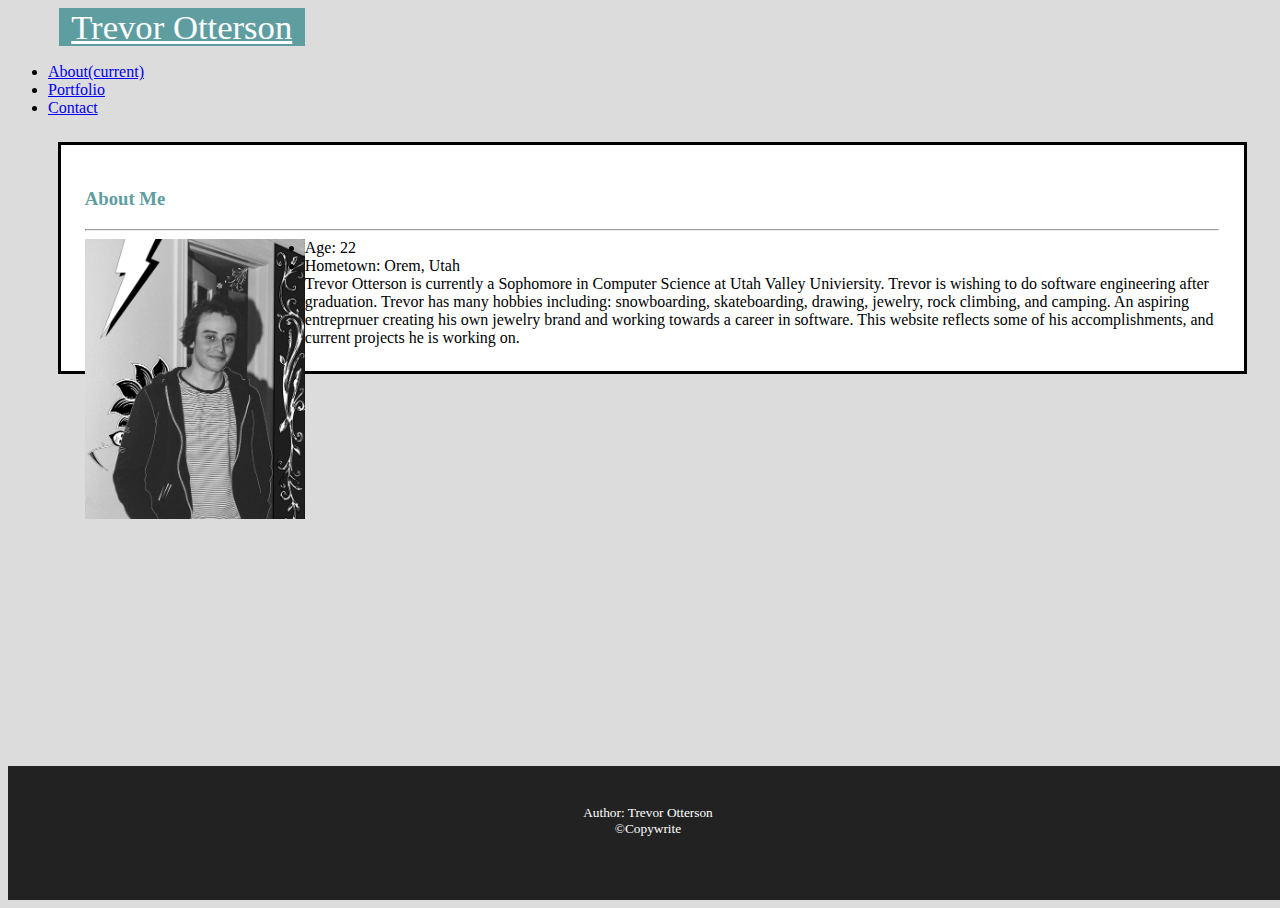
==== index.html @ 8b4ab67f "added 3 pages, and href links to take back to each page" ====
<!DOCTYPE html>
<html lang="en">

<head>
  <meta charset="UTF-8">
  <meta name="viewport" content="width=device-width, initial-scale=1.0">
  <title>About</title>
  <link rel="stylesheet" href="https://stackpath.bootstrapcdn.com/bootstrap/4.5.0/css/bootstrap.min.css"
    integrity="sha384-9aIt2nRpC12Uk9gS9baDl411NQApFmC26EwAOH8WgZl5MYYxFfc+NcPb1dKGj7Sk" crossorigin="anonymous">
  <link rel="stylesheet" href="assets/css/style.css">

  <!-- Navigation links and fixed position Header 
    Row 1 -->
  <nav class="navbar navbar-expand-lg navbar-light bg-light">
    <a class="navbar-brand" href="index.html">Trevor Otterson</a>
    <ul class="navbar-nav ml-auto">
      <li class="nav-item active">
        <a class="nav-link" href="index.html">About<span class="sr-only">(current)</span></a>
      </li>
      <li class="nav-item">
        <a class="nav-link" href="portfolio.html">Portfolio</a>
      </li>
      <li class="nav-item">
        <a class="nav-link" href="contact.html">Contact</a>
      </li>
    </ul>
  </nav>
</head>

<body>
  <div class="container mt-4">
    <!-- Row 2 -->
    <div class="row">
      <div class="col-md-9 img-thumbnail cont_1" style="background-color: white;">
        <h3>About Me</h3>
        <hr>
        <div class="row">
          <div class="col-md-12">
            <img src="./assets/images/self_image.jpg" alt="Picture of Trevor" class="float-left m-4" height="280"
              width="220"/>
            <li>
              Age: 22
            </li>
            <li>
              Hometown: Orem, Utah
            </li>
            Trevor Otterson is currently a Sophomore in Computer Science at Utah Valley Univiersity. Trevor is wishing
            to do software engineering
            after graduation. Trevor has many hobbies including: snowboarding, skateboarding, drawing, jewelry, rock
            climbing, and camping. An aspiring entreprnuer
            creating his own jewelry brand and working towards a career in software. This website reflects some of his
            accomplishments, and current projects he is working on.
          </div>
        </div>
      </div>
    </div>

  </div>

</body>

<footer>
  <p>Author: Trevor Otterson<br>
    <a>©Copywrite</a></p>
</footer>

</html>
---- assets/css/style.css ----
body {
    background: rgb(221, 220, 220);
    color: black;
}

.navbar {
    padding: 0px !important;
}

.navbar-light .navbar-brand {
    color: white;
    margin-left: 4%;
    background-color: cadetblue;
    padding-right: 1%;
    padding-left: 1%;
    height: 2%;
    font-size: 26pt;
}

.contact {
    color: black;
    margin-top: 1%;

}

.cont_1 {
    border: 3px solid black;
    padding: 2%;
    margin-left: 2%;
    margin-top: 1%;
}

.container {
    margin-left: 2%;
    margin-top: 2%;
    margin-bottom: 2%;
    margin-right: 2%;
}

h3 {
    color: cadetblue;
}

.float-left {
    float: left;
}

html, body {
    position: relative;
    height: 100%;
}
  
.full-height {
    height: 60%;
}

@media screen and (max-width: 768px){
    .col-md-9 {
        flex: 0 0 97%;
        max-width: 97%;
    }
}

@media screen and (max-width: 640px){
    .col-md-9 {
        flex: 0 0 108%;
        max-width: 108%;
        }
}

footer {
    color: white;
    background-color: rgb(34, 34, 34);
    display: block;
    font-size: 10pt;
    position: fixed;
    bottom: 0;
    width: 100%;
    height: 12%;
    padding-top: 2%;
    text-align: center;
}
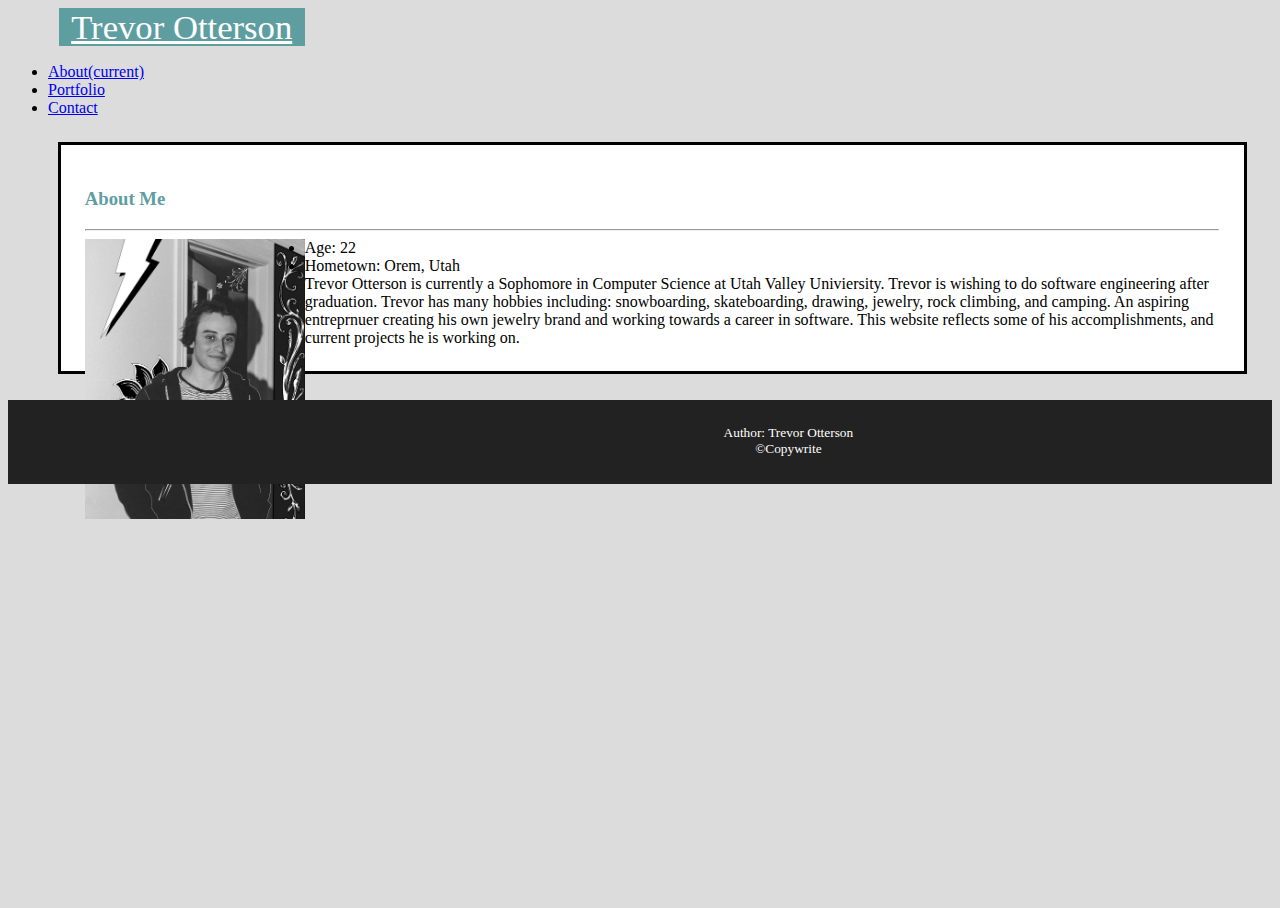
==== commit 5123c888: "linked image containers to project websites" ====
--- a/index.html
+++ b/index.html
@@ -3,7 +3,7 @@
 
 <head>
   <meta charset="UTF-8">
-  <meta name="viewport" content="width=device-width, initial-scale=1.0">
+  <meta name="viewport" content="width=device-width, initial-scale=1, shrink-to-fit=no">
   <title>About</title>
   <link rel="stylesheet" href="https://stackpath.bootstrapcdn.com/bootstrap/4.5.0/css/bootstrap.min.css"
     integrity="sha384-9aIt2nRpC12Uk9gS9baDl411NQApFmC26EwAOH8WgZl5MYYxFfc+NcPb1dKGj7Sk" crossorigin="anonymous">
@@ -57,6 +57,7 @@
 
   </div>
 
+  <script src="assets/script/script.js"></script>
 </body>
 
 <footer>
--- a/assets/css/style.css
+++ b/assets/css/style.css
@@ -73,10 +73,28 @@
     background-color: rgb(34, 34, 34);
     display: block;
     font-size: 10pt;
-    position: fixed;
+    position: relative;
+    margin: 0;
     bottom: 0;
     width: 100%;
-    height: 12%;
-    padding-top: 2%;
+    height: 8%;
+    padding-top: 1%;
     text-align: center;
+}
+
+.image_container {
+    width: 100%;
+    height: 350px;
+    border: 2px solid black;
+}
+.image_container:hover {
+    width: 101%;
+    height: 360px;
+    border: 3px solid black;
+}
+
+.project_title {
+    text-align: center;
+    margin-top: 5px;
+    color: cadetblue
 }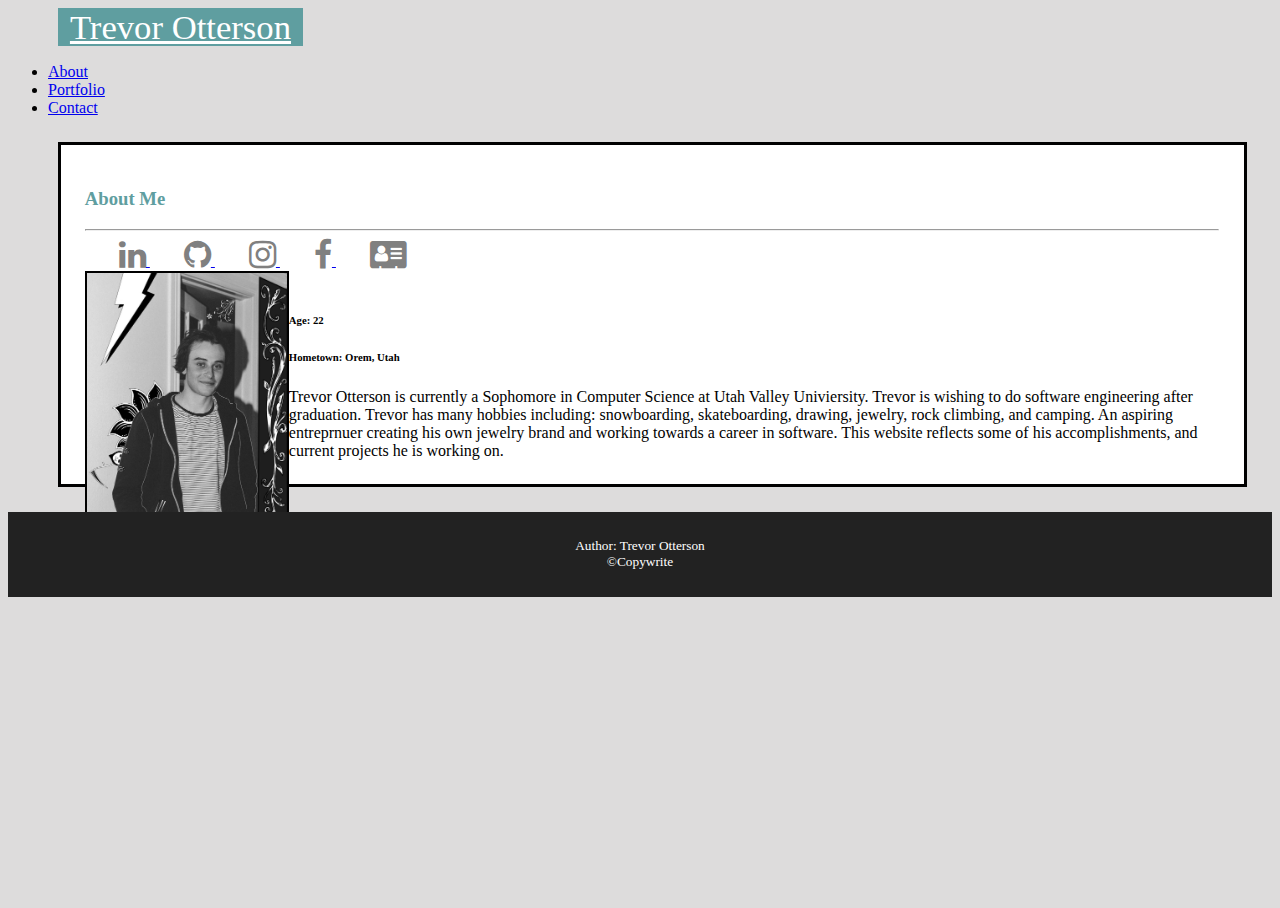
==== commit a26894a2: "added links to all socials and upadated styling" ====
--- a/index.html
+++ b/index.html
@@ -8,6 +8,7 @@
   <link rel="stylesheet" href="https://stackpath.bootstrapcdn.com/bootstrap/4.5.0/css/bootstrap.min.css"
     integrity="sha384-9aIt2nRpC12Uk9gS9baDl411NQApFmC26EwAOH8WgZl5MYYxFfc+NcPb1dKGj7Sk" crossorigin="anonymous">
   <link rel="stylesheet" href="assets/css/style.css">
+  <link rel="stylesheet" href="https://cdnjs.cloudflare.com/ajax/libs/font-awesome/4.7.0/css/font-awesome.min.css">
 
   <!-- Navigation links and fixed position Header 
     Row 1 -->
@@ -35,15 +36,31 @@
         <h3>About Me</h3>
         <hr>
         <div class="row">
+            <div class="col-sm-12">
+            <a href="https://www.linkedin.com/in/trevor-otterson-667a34149/" title="Linkedin">
+                <i class="fa fa-linkedin fa-2x" aria-hidden="true"></i>
+            </a>
+            <a href="https://github.com/TrevorOtterson" title="Github">
+                <i class="fa fa-github fa-2x" aria-hidden="true"></i>
+            </a>
+            <a href="https://www.instagram.com/trevorotterson/?hl=en" title="Instagram">
+                <i class="fa fa-instagram fa-2x" aria-hidden="true"></i>
+            </a>
+            <a href="https://www.facebook.com/trevor.otterson.9" title="Facebook">
+                <i class="fa fa-facebook fa-2x" aria-hidden="true"></i>
+            </a>
+            <a href="assets/images/resume.pdf" title="Resume">
+                <i class="fa fa-address-card fa-2x" aria-hidden="true"></i>
+            </a>
+            </div>
+        </div>
+        <div class="row">
           <div class="col-md-12">
-            <img src="./assets/images/self_image.jpg" alt="Picture of Trevor" class="float-left m-4" height="280"
-              width="220"/>
-            <li>
-              Age: 22
-            </li>
-            <li>
-              Hometown: Orem, Utah
-            </li>
+            <img src="./assets/images/self_image.jpg" alt="Picture of Trevor" style="border: 2px solid black;" class="float-left m-3" height="260"
+              width="200"/>
+            <br>
+            <h6>Age: 22</h6>
+            <h6>Hometown: Orem, Utah</h6>
             Trevor Otterson is currently a Sophomore in Computer Science at Utah Valley Univiersity. Trevor is wishing
             to do software engineering
             after graduation. Trevor has many hobbies including: snowboarding, skateboarding, drawing, jewelry, rock
--- a/assets/css/style.css
+++ b/assets/css/style.css
@@ -4,7 +4,10 @@
 }
 
 .navbar {
-    padding: 0px !important;
+    padding-right: 2%;
+    padding-top: 0;
+    padding-bottom: 0;
+    padding-left: 0;
 }
 
 .navbar-light .navbar-brand {
@@ -55,16 +58,30 @@
 }
 
 @media screen and (max-width: 768px){
-    .col-md-9 {
-        flex: 0 0 97%;
-        max-width: 97%;
+    .navbar{
+        flex: 0 0 100%;
+        max-width: 100%;
     }
 }
 
 @media screen and (max-width: 640px){
-    .col-md-9 {
-        flex: 0 0 108%;
-        max-width: 108%;
+    .navbar{
+        flex: 0 0 100%;
+        max-width: 100%;
+        }
+}
+
+@media screen and (max-width: 768px){
+    .col-md-9{
+        flex: 0 0 93%;
+        max-width: 93%;
+    }
+}
+
+@media screen and (max-width: 640px){
+    .col-md-9{
+        flex: 0 0 93%;
+        max-width: 93%;
         }
 }
 
@@ -91,10 +108,29 @@
     width: 101%;
     height: 360px;
     border: 3px solid black;
+    cursor: pointer;
 }
 
 .project_title {
     text-align: center;
     margin-top: 5px;
     color: cadetblue
+}
+
+.fa-2x {
+    margin-left: 3%;
+    color: gray;
+}
+.fa-2x:hover {
+    color: black;
+}
+.resume {
+    margin-left: 2%;
+    padding-left: 1%;
+    padding-right: 1%;
+    color: gray;
+    
+}
+.resume:hover {
+    color: black;
 }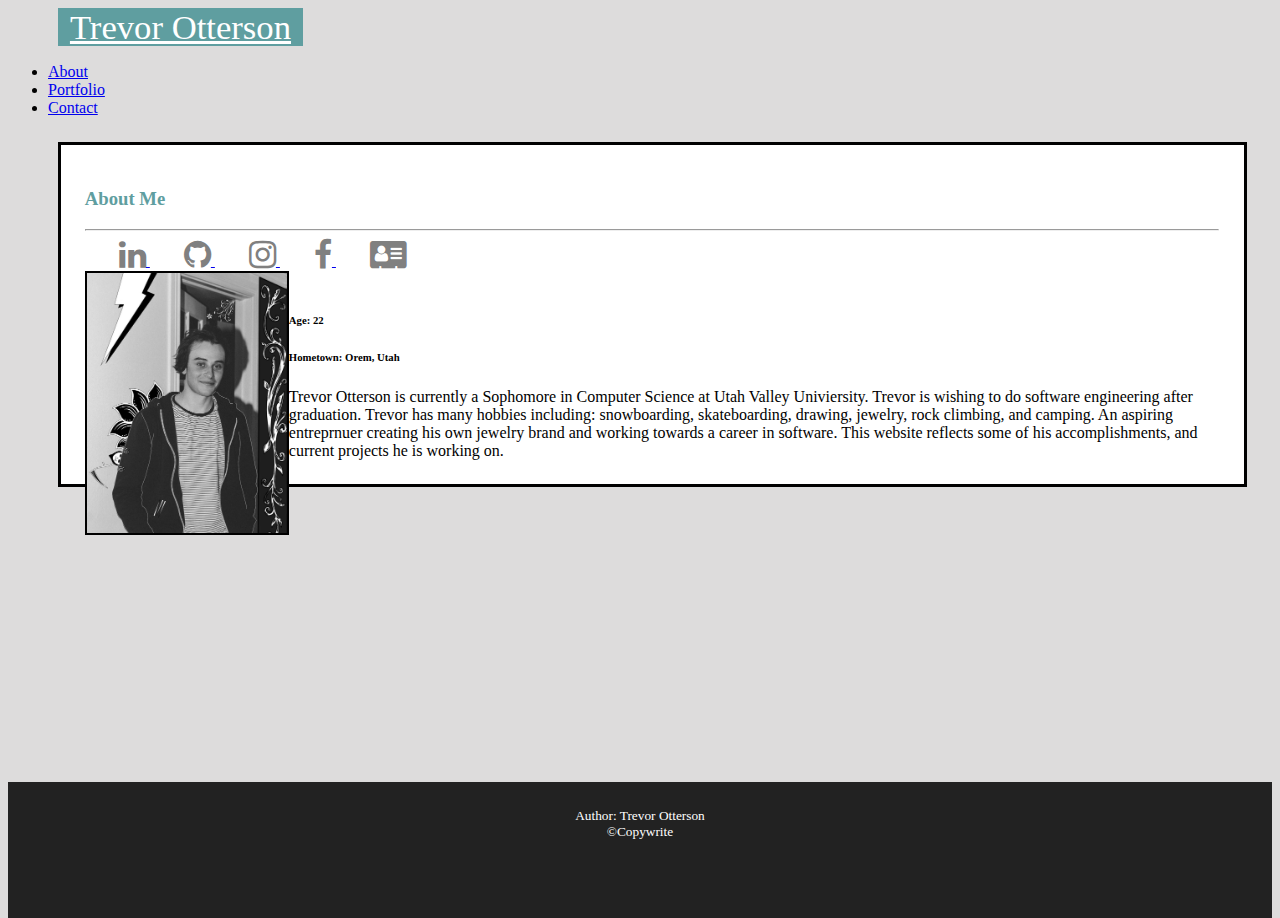
==== commit 7357839c: "fixed footer and media querys" ====
--- a/index.html
+++ b/index.html
@@ -2,84 +2,88 @@
 <html lang="en">
 
 <head>
-  <meta charset="UTF-8">
-  <meta name="viewport" content="width=device-width, initial-scale=1, shrink-to-fit=no">
-  <title>About</title>
-  <link rel="stylesheet" href="https://stackpath.bootstrapcdn.com/bootstrap/4.5.0/css/bootstrap.min.css"
-    integrity="sha384-9aIt2nRpC12Uk9gS9baDl411NQApFmC26EwAOH8WgZl5MYYxFfc+NcPb1dKGj7Sk" crossorigin="anonymous">
-  <link rel="stylesheet" href="assets/css/style.css">
-  <link rel="stylesheet" href="https://cdnjs.cloudflare.com/ajax/libs/font-awesome/4.7.0/css/font-awesome.min.css">
+    <meta charset="UTF-8">
+    <meta name="viewport" content="width=device-width, initial-scale=1, shrink-to-fit=no">
+    <title>About</title>
+    <link rel="stylesheet" href="https://stackpath.bootstrapcdn.com/bootstrap/4.5.0/css/bootstrap.min.css"
+        integrity="sha384-9aIt2nRpC12Uk9gS9baDl411NQApFmC26EwAOH8WgZl5MYYxFfc+NcPb1dKGj7Sk" crossorigin="anonymous">
+    <link rel="stylesheet" href="assets/css/style.css">
+    <link rel="stylesheet" href="https://cdnjs.cloudflare.com/ajax/libs/font-awesome/4.7.0/css/font-awesome.min.css">
 
-  <!-- Navigation links and fixed position Header 
-    Row 1 -->
-  <nav class="navbar navbar-expand-lg navbar-light bg-light">
-    <a class="navbar-brand" href="index.html">Trevor Otterson</a>
-    <ul class="navbar-nav ml-auto">
-      <li class="nav-item active">
-        <a class="nav-link" href="index.html">About<span class="sr-only">(current)</span></a>
-      </li>
-      <li class="nav-item">
-        <a class="nav-link" href="portfolio.html">Portfolio</a>
-      </li>
-      <li class="nav-item">
-        <a class="nav-link" href="contact.html">Contact</a>
-      </li>
-    </ul>
-  </nav>
 </head>
 
 <body>
-  <div class="container mt-4">
-    <!-- Row 2 -->
-    <div class="row">
-      <div class="col-md-9 img-thumbnail cont_1" style="background-color: white;">
-        <h3>About Me</h3>
-        <hr>
+    <!-- Navigation links and fixed position Header, Row 1 -->
+    <nav class="navbar navbar-expand-lg navbar-light bg-light">
+        <a class="navbar-brand" href="index.html">Trevor Otterson</a>
+        <ul class="navbar-nav ml-auto">
+            <li class="nav-item active">
+                <a class="nav-link" href="index.html">About<span class="sr-only">(current)</span></a>
+            </li>
+            <li class="nav-item">
+                <a class="nav-link" href="portfolio.html">Portfolio</a>
+            </li>
+            <li class="nav-item">
+                <a class="nav-link" href="contact.html">Contact</a>
+            </li>
+        </ul>
+    </nav>
+
+    <div class="container mt-4">
+        <!-- Row 2 -->
         <div class="row">
-            <div class="col-sm-12">
-            <a href="https://www.linkedin.com/in/trevor-otterson-667a34149/" title="Linkedin">
-                <i class="fa fa-linkedin fa-2x" aria-hidden="true"></i>
-            </a>
-            <a href="https://github.com/TrevorOtterson" title="Github">
-                <i class="fa fa-github fa-2x" aria-hidden="true"></i>
-            </a>
-            <a href="https://www.instagram.com/trevorotterson/?hl=en" title="Instagram">
-                <i class="fa fa-instagram fa-2x" aria-hidden="true"></i>
-            </a>
-            <a href="https://www.facebook.com/trevor.otterson.9" title="Facebook">
-                <i class="fa fa-facebook fa-2x" aria-hidden="true"></i>
-            </a>
-            <a href="assets/images/resume.pdf" title="Resume">
-                <i class="fa fa-address-card fa-2x" aria-hidden="true"></i>
-            </a>
+            <div class="col-md-12 img-thumbnail cont_1" style="background-color: white;">
+                <h3>About Me</h3>
+                <hr>
+                <div class="row">
+                    <div class="col-sm-12">
+                        <a href="https://www.linkedin.com/in/trevor-otterson-667a34149/" title="Linkedin">
+                            <i class="fa fa-linkedin fa-2x" aria-hidden="true"></i>
+                        </a>
+                        <a href="https://github.com/TrevorOtterson" title="Github">
+                            <i class="fa fa-github fa-2x" aria-hidden="true"></i>
+                        </a>
+                        <a href="https://www.instagram.com/trevorotterson/?hl=en" title="Instagram">
+                            <i class="fa fa-instagram fa-2x" aria-hidden="true"></i>
+                        </a>
+                        <a href="https://www.facebook.com/trevor.otterson.9" title="Facebook">
+                            <i class="fa fa-facebook fa-2x" aria-hidden="true"></i>
+                        </a>
+                        <a href="assets/images/resume.pdf" title="Resume">
+                            <i class="fa fa-address-card fa-2x" aria-hidden="true"></i>
+                        </a>
+                    </div>
+                </div>
+                <div class="row">
+                    <div class="col-md-12">
+                        <img src="./assets/images/self_image.jpg" alt="Picture of Trevor"
+                            style="border: 2px solid black;" class="float-left m-3" height="260" width="200" />
+                        <br>
+                        <h6>Age: 22</h6>
+                        <h6>Hometown: Orem, Utah</h6>
+                        Trevor Otterson is currently a Sophomore in Computer Science at Utah Valley Univiersity. Trevor
+                        is wishing
+                        to do software engineering
+                        after graduation. Trevor has many hobbies including: snowboarding, skateboarding, drawing,
+                        jewelry, rock
+                        climbing, and camping. An aspiring entreprnuer
+                        creating his own jewelry brand and working towards a career in software. This website reflects
+                        some of his
+                        accomplishments, and current projects he is working on.
+                    </div>
+                </div>
             </div>
         </div>
-        <div class="row">
-          <div class="col-md-12">
-            <img src="./assets/images/self_image.jpg" alt="Picture of Trevor" style="border: 2px solid black;" class="float-left m-3" height="260"
-              width="200"/>
-            <br>
-            <h6>Age: 22</h6>
-            <h6>Hometown: Orem, Utah</h6>
-            Trevor Otterson is currently a Sophomore in Computer Science at Utah Valley Univiersity. Trevor is wishing
-            to do software engineering
-            after graduation. Trevor has many hobbies including: snowboarding, skateboarding, drawing, jewelry, rock
-            climbing, and camping. An aspiring entreprnuer
-            creating his own jewelry brand and working towards a career in software. This website reflects some of his
-            accomplishments, and current projects he is working on.
-          </div>
-        </div>
-      </div>
     </div>
 
-  </div>
+    <div class="full-height"></div>
 
-  <script src="assets/script/script.js"></script>
+    <script src="assets/script/script.js"></script>
 </body>
 
 <footer>
-  <p>Author: Trevor Otterson<br>
-    <a>©Copywrite</a></p>
+    <p>Author: Trevor Otterson<br>
+        <a>©Copywrite</a></p>
 </footer>
 
 </html>--- a/assets/css/style.css
+++ b/assets/css/style.css
@@ -30,7 +30,7 @@
     border: 3px solid black;
     padding: 2%;
     margin-left: 2%;
-    margin-top: 1%;
+    margin-top: 2%;
 }
 
 .container {
@@ -54,7 +54,7 @@
 }
   
 .full-height {
-    height: 60%;
+    height: 30%;
 }
 
 @media screen and (max-width: 768px){
@@ -72,14 +72,14 @@
 }
 
 @media screen and (max-width: 768px){
-    .col-md-9{
+    .col-md-12{
         flex: 0 0 93%;
         max-width: 93%;
     }
 }
 
 @media screen and (max-width: 640px){
-    .col-md-9{
+    .col-md-12{
         flex: 0 0 93%;
         max-width: 93%;
         }
@@ -96,6 +96,7 @@
     width: 100%;
     height: 8%;
     padding-top: 1%;
+    padding-bottom: 4%;
     text-align: center;
 }
 
@@ -113,7 +114,7 @@
 
 .project_title {
     text-align: center;
-    margin-top: 5px;
+    margin-top: 10px;
     color: cadetblue
 }
 
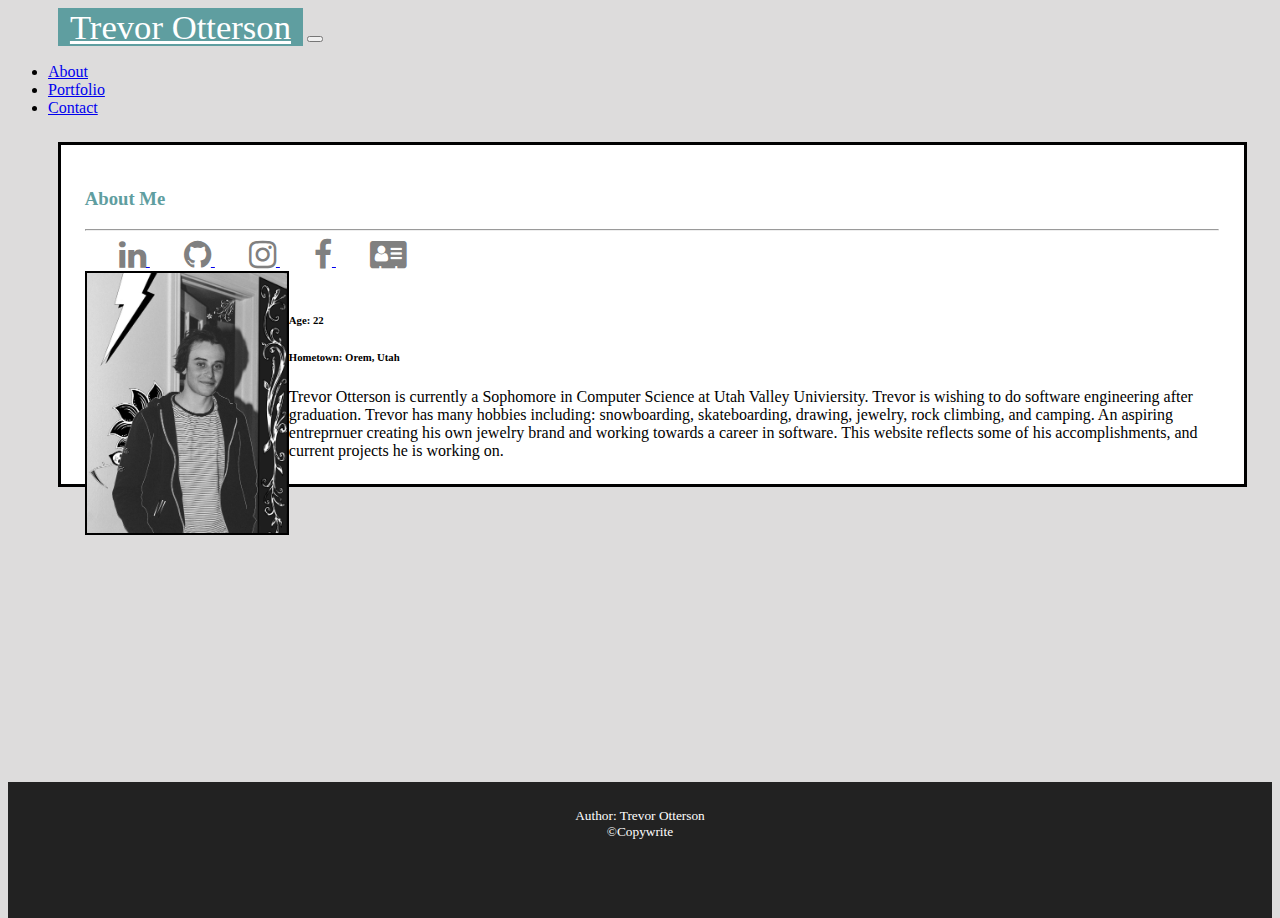
==== commit 1557c4b5: "added notes and collapsable nav bar list for mobile first design" ====
--- a/index.html
+++ b/index.html
@@ -16,17 +16,23 @@
     <!-- Navigation links and fixed position Header, Row 1 -->
     <nav class="navbar navbar-expand-lg navbar-light bg-light">
         <a class="navbar-brand" href="index.html">Trevor Otterson</a>
-        <ul class="navbar-nav ml-auto">
-            <li class="nav-item active">
-                <a class="nav-link" href="index.html">About<span class="sr-only">(current)</span></a>
-            </li>
-            <li class="nav-item">
-                <a class="nav-link" href="portfolio.html">Portfolio</a>
-            </li>
-            <li class="nav-item">
-                <a class="nav-link" href="contact.html">Contact</a>
-            </li>
-        </ul>
+        <button class="navbar-toggler" type="button" data-toggle="collapse" data-target="#navbarText"
+            aria-controls="navbarText" aria-expanded="false" aria-label="Toggle navigation">
+            <span class="navbar-toggler-icon"></span>
+        </button>
+        <div class="collapse navbar-collapse" id="navbarText">
+            <ul class="navbar-nav ml-auto">
+                <li class="nav-item active">
+                    <a class="nav-link" href="index.html">About<span class="sr-only">(current)</span></a>
+                </li>
+                <li class="nav-item">
+                    <a class="nav-link" href="portfolio.html">Portfolio</a>
+                </li>
+                <li class="nav-item">
+                    <a class="nav-link" href="contact.html">Contact</a>
+                </li>
+            </ul>
+        </div>
     </nav>
 
     <div class="container mt-4">
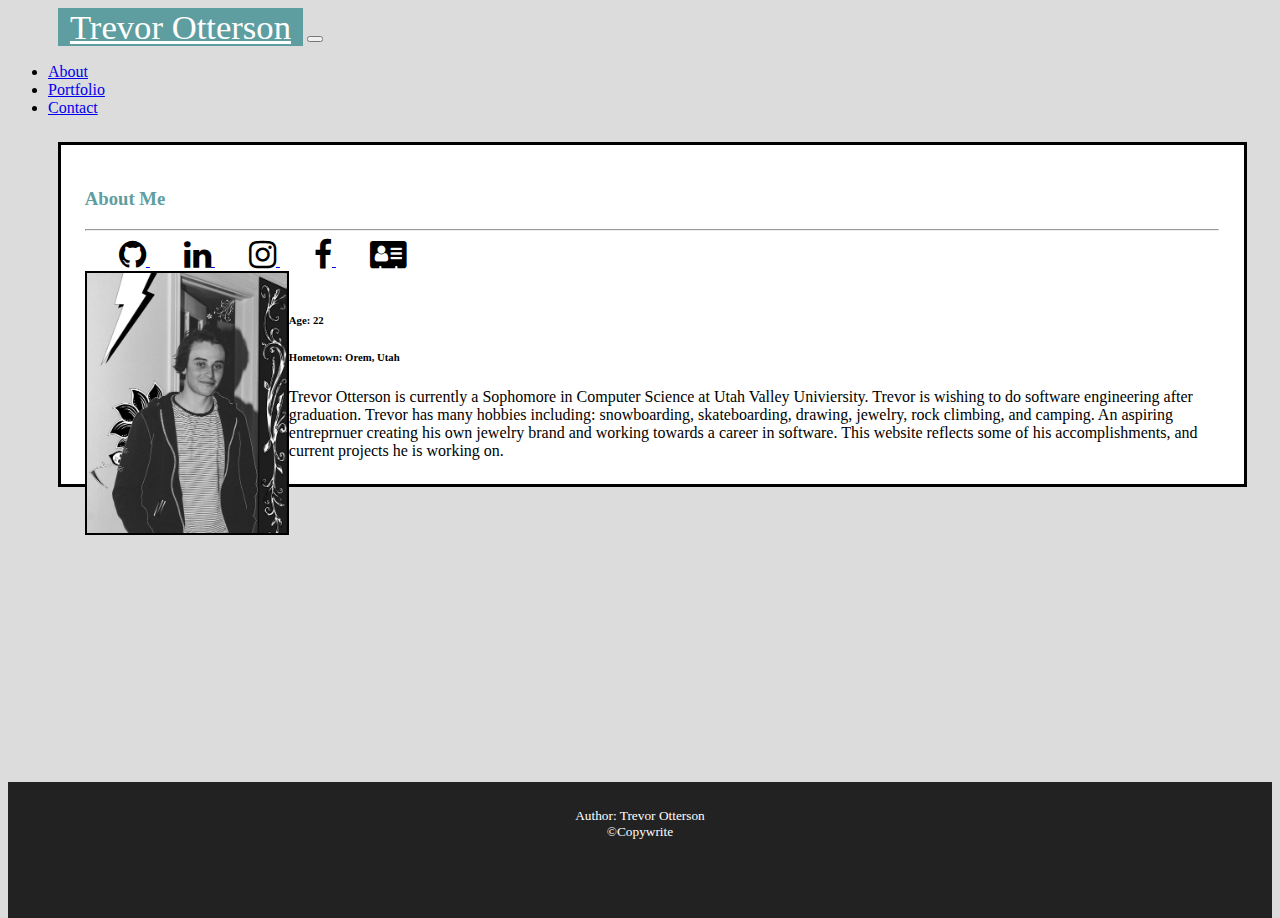
==== commit ece37c70: "added new updated portfolio and social links" ====
--- a/index.html
+++ b/index.html
@@ -2,9 +2,11 @@
 <html lang="en">
 
 <head>
+    <title>About</title>
+    <!-- Required meta tags -->
     <meta charset="UTF-8">
     <meta name="viewport" content="width=device-width, initial-scale=1, shrink-to-fit=no">
-    <title>About</title>
+    <!-- Bootstrap CSS -->
     <link rel="stylesheet" href="https://stackpath.bootstrapcdn.com/bootstrap/4.5.0/css/bootstrap.min.css"
         integrity="sha384-9aIt2nRpC12Uk9gS9baDl411NQApFmC26EwAOH8WgZl5MYYxFfc+NcPb1dKGj7Sk" crossorigin="anonymous">
     <link rel="stylesheet" href="assets/css/style.css">
@@ -22,18 +24,19 @@
         </button>
         <div class="collapse navbar-collapse" id="navbarText">
             <ul class="navbar-nav ml-auto">
-                <li class="nav-item active">
+                <li class="nav-item">
                     <a class="nav-link" href="index.html">About<span class="sr-only">(current)</span></a>
                 </li>
                 <li class="nav-item">
                     <a class="nav-link" href="portfolio.html">Portfolio</a>
                 </li>
-                <li class="nav-item">
+                <li class="nav-item active">
                     <a class="nav-link" href="contact.html">Contact</a>
                 </li>
             </ul>
         </div>
     </nav>
+
 
     <div class="container mt-4">
         <!-- Row 2 -->
@@ -43,20 +46,20 @@
                 <hr>
                 <div class="row">
                     <div class="col-sm-12">
-                        <a href="https://www.linkedin.com/in/trevor-otterson-667a34149/" title="Linkedin">
-                            <i class="fa fa-linkedin fa-2x" aria-hidden="true"></i>
+                        <a href="https://github.com/TrevorOtterson" title="Github" target="_blank">
+                            <i class="fa fa-github fa-2x" aria-hidden="true" style="color: black;"></i>
                         </a>
-                        <a href="https://github.com/TrevorOtterson" title="Github">
-                            <i class="fa fa-github fa-2x" aria-hidden="true"></i>
+                        <a href="https://www.linkedin.com/in/trevor-otterson-667a34149/" title="Linkedin" target="_blank">
+                            <i class="fa fa-linkedin fa-2x" aria-hidden="true" style="color: black;"></i>
                         </a>
-                        <a href="https://www.instagram.com/trevorotterson/?hl=en" title="Instagram">
-                            <i class="fa fa-instagram fa-2x" aria-hidden="true"></i>
+                        <a href="https://www.instagram.com/trevorotterson/?hl=en" title="Instagram" target="_blank">
+                            <i class="fa fa-instagram fa-2x" aria-hidden="true" style="color: black;"></i>
                         </a>
-                        <a href="https://www.facebook.com/trevor.otterson.9" title="Facebook">
-                            <i class="fa fa-facebook fa-2x" aria-hidden="true"></i>
+                        <a href="https://www.facebook.com/trevor.otterson.9" title="Facebook" target="_blank">
+                            <i class="fa fa-facebook fa-2x" aria-hidden="true" style="color: black;"></i>
                         </a>
-                        <a href="assets/images/resume.pdf" title="Resume">
-                            <i class="fa fa-address-card fa-2x" aria-hidden="true"></i>
+                        <a href="assets/images/resume.pdf" title="Resume" target="_blank">
+                            <i class="fa fa-address-card fa-2x" aria-hidden="true" style="color: black;"></i>
                         </a>
                     </div>
                 </div>
@@ -84,6 +87,17 @@
 
     <div class="full-height"></div>
 
+    <!-- Optional JavaScript -->
+    <!-- jQuery first, then Popper.js, then Bootstrap JS -->
+    <script src="https://code.jquery.com/jquery-3.3.1.slim.min.js"
+        integrity="sha384-q8i/X+965DzO0rT7abK41JStQIAqVgRVzpbzo5smXKp4YfRvH+8abtTE1Pi6jizo"
+        crossorigin="anonymous"></script>
+    <script src="https://cdnjs.cloudflare.com/ajax/libs/popper.js/1.14.7/umd/popper.min.js"
+        integrity="sha384-UO2eT0CpHqdSJQ6hJty5KVphtPhzWj9WO1clHTMGa3JDZwrnQq4sF86dIHNDz0W1"
+        crossorigin="anonymous"></script>
+    <script src="https://stackpath.bootstrapcdn.com/bootstrap/4.3.1/js/bootstrap.min.js"
+        integrity="sha384-JjSmVgyd0p3pXB1rRibZUAYoIIy6OrQ6VrjIEaFf/nJGzIxFDsf4x0xIM+B07jRM"
+        crossorigin="anonymous"></script>
     <script src="assets/script/script.js"></script>
 </body>
 
